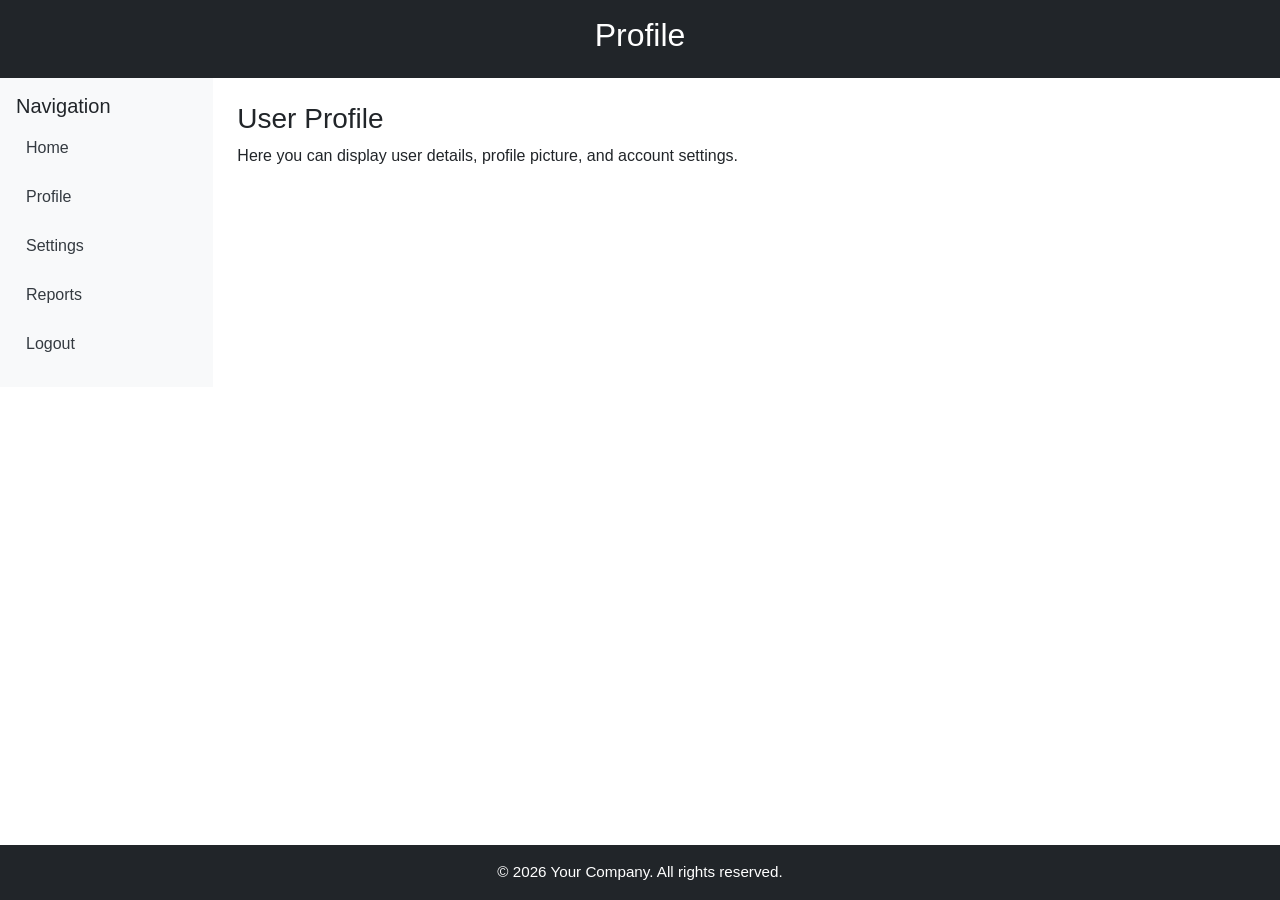
==== profile.html @ 2ec1dbe7 "Add files via upload" ====
<!DOCTYPE html>
<html lang="en">
<head>
  <meta charset="UTF-8">
  <meta name="viewport" content="width=device-width, initial-scale=1.0">
  <title>Profile</title>
  <link href="https://cdn.jsdelivr.net/npm/bootstrap@5.3.2/dist/css/bootstrap.min.css" rel="stylesheet">
  <link rel="stylesheet" href="css/style.css">
</head>
<body>
  <header class="bg-dark text-white text-center p-3">
    <h2>Profile</h2>
  </header>

  <div class="container-fluid">
    <div class="row">
      <!-- Sidebar -->
      <nav class="col-md-3 col-lg-2 sidebar bg-light p-3">
        <h5>Navigation</h5>
        <a href="dashboard.html">Home</a>
        <a href="profile.html">Profile</a>
        <a href="settings.html">Settings</a>
        <a href="reports.html">Reports</a>
        <a href="index.html">Logout</a>
      </nav>

      <!-- Content -->
      <main class="col-md-9 col-lg-10 p-4">
        <h3>User Profile</h3>
        <p>Here you can display user details, profile picture, and account settings.</p>
      </main>
    </div>
  </div>

  <footer class="bg-dark text-white text-center p-3 mt-auto">
    <p>&copy; 2026 Your Company. All rights reserved.</p>
  </footer>

  <script src="css/js/script.js"></script>
</body>
</html>
---- css/style.css ----
html, body {
  height: 100%;
  font-family: 'Segoe UI', sans-serif;
}

body {
  display: flex;
  flex-direction: column;
}

.container-fluid {
  flex: 1;
}

footer {
  margin-top: auto;
  width: 100%;
}
.login-card {
  width: 350px;
  transition: transform 0.2s ease-in-out;
}
.login-card:hover {
  transform: scale(1.02);
}
.sidebar a {
  display: block;
  padding: 10px;
  margin-bottom: 5px;
  color: #343a40;
  text-decoration: none;
  border-radius: 5px;
}
.sidebar a:hover {
  background-color: #007bff;
  color: white;
}

footer {
  background-color: #212529 !important;
  color: white;
  text-align: center;
  padding: 1.5rem;
  margin-top: auto;
  width: 100%;
  flex-shrink: 0;
}

footer p {
  margin: 0;
  font-size: 0.95rem;
}

/* Responsive footer padding */
@media (max-width: 768px) {
  footer {
    padding: 1rem;
  }
  
  footer p {
    font-size: 0.85rem;
  }
}
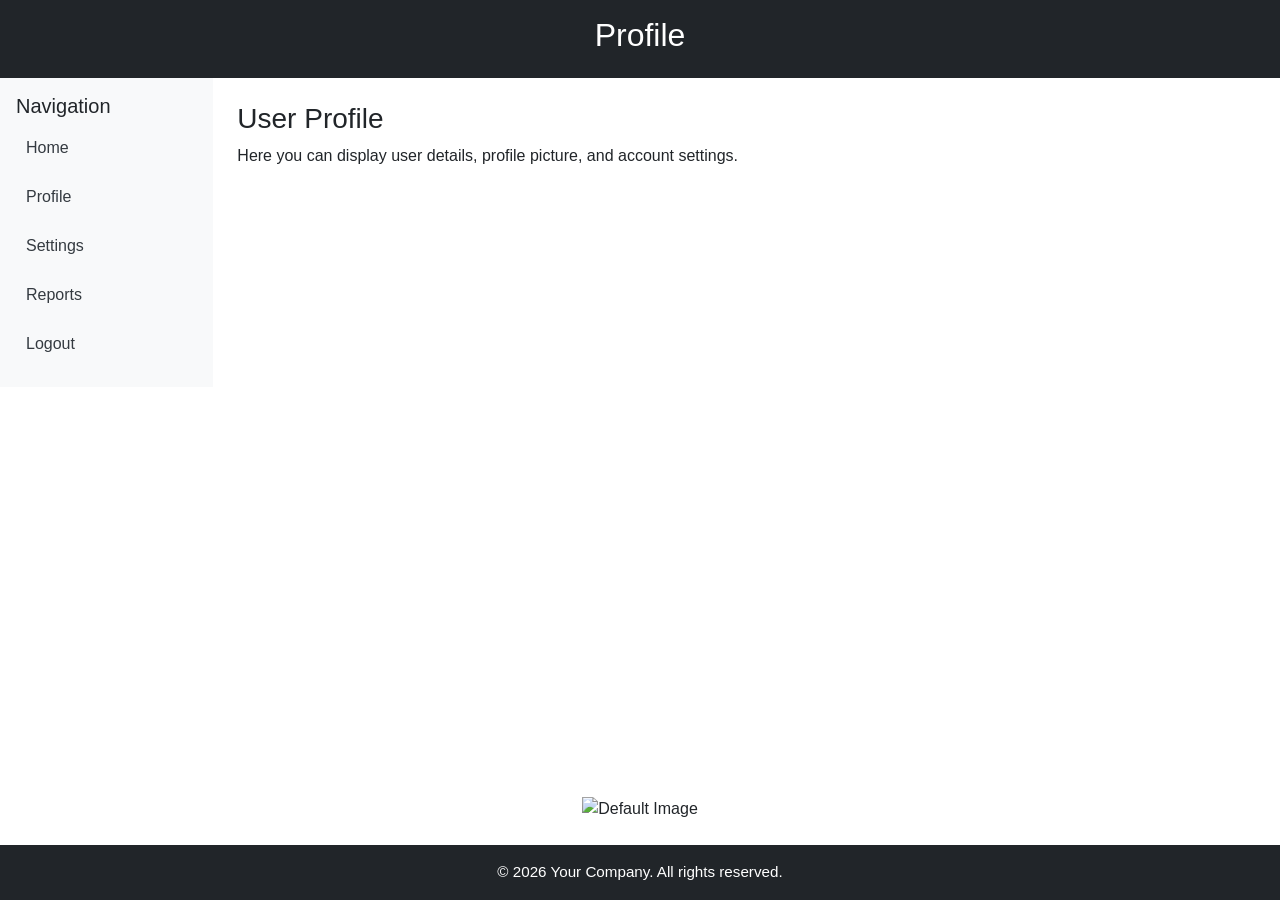
==== commit 65202bf8: "Update profile.html" ====
--- a/profile.html
+++ b/profile.html
@@ -32,6 +32,11 @@
     </div>
   </div>
 
+    <!-- Default Image Section -->
+<div class="text-center my-4">
+  <img src="images/test.jpeg" class="img-fluid" style="max-height:200px;" alt="Default Image">
+</div>
+
   <footer class="bg-dark text-white text-center p-3 mt-auto">
     <p>&copy; 2026 Your Company. All rights reserved.</p>
   </footer>
